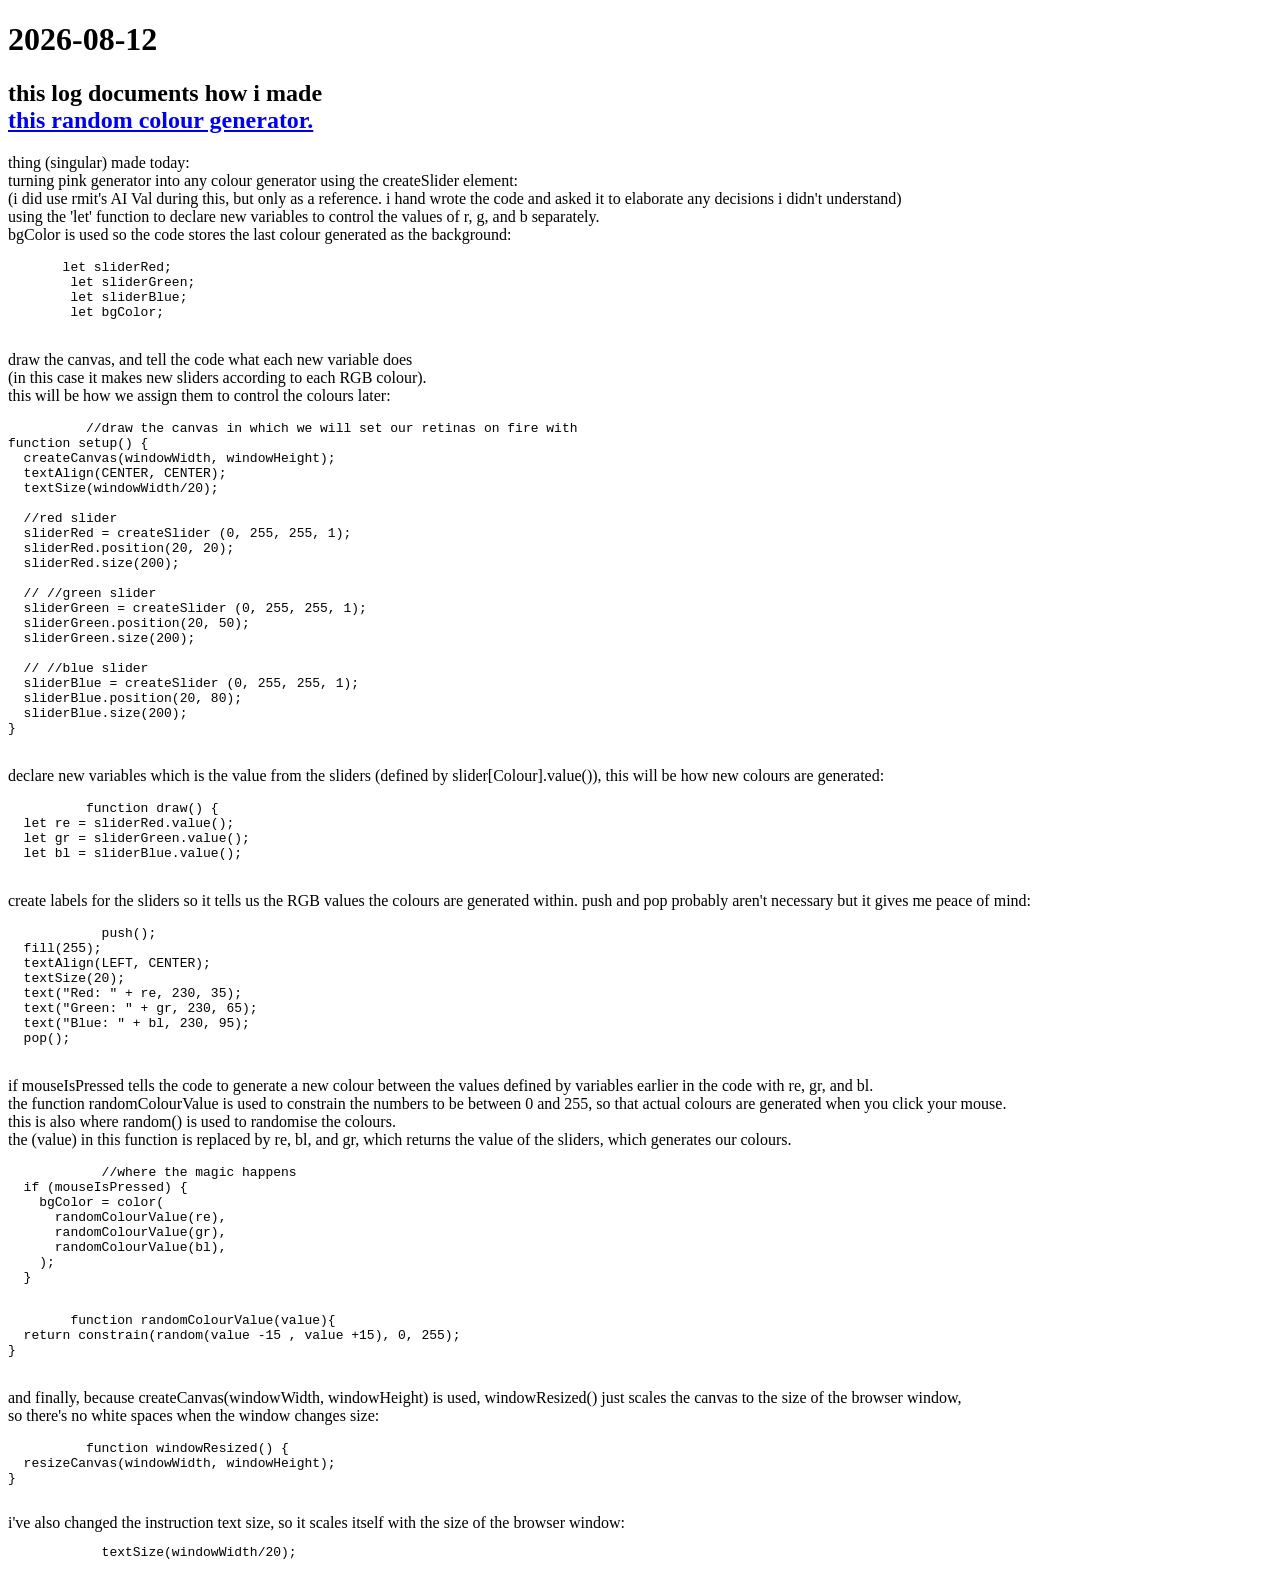
==== 26-08-12.html @ a758a283 "Update and rename page2.html to 26-08-12.html" ====
<!DOCTYPE html>
<html>
  <head>
    <link rel="stylesheet" href="stylep2.css">
    <h1>2026-08-12</h1>
    <h2>this log documents how i made <br>
      <a href="https://editor.p5js.org/orioncore/full/YU_rSaWtq" target="_self">this random colour generator.</a>
    </h2>
  </head>
  <body>
    <main>
     <p>thing (singular) made today:<br>
       turning pink generator into any colour generator using the createSlider element:<br>
       (i did use rmit's AI Val during this, but only as a reference. i hand wrote the code and asked it to elaborate any decisions i didn't understand) <br>
       using the 'let' function to declare new variables to control the values of r, g, and b separately. <br>
       bgColor is used so the code stores the last colour generated as the background:<br>
       <pre>
       let sliderRed;
        let sliderGreen;
        let sliderBlue;
        let bgColor;
         </pre>
     </p> 
      <p>
        draw the canvas, and tell the code what each new variable does <br>
        (in this case it makes new sliders according to each RGB colour). <br>
        this will be how we assign them to control the colours later:<br>
        <pre>
          //draw the canvas in which we will set our retinas on fire with
function setup() {
  createCanvas(windowWidth, windowHeight);
  textAlign(CENTER, CENTER);
  textSize(windowWidth/20);

  //red slider
  sliderRed = createSlider (0, 255, 255, 1);
  sliderRed.position(20, 20);
  sliderRed.size(200);

  // //green slider
  sliderGreen = createSlider (0, 255, 255, 1);
  sliderGreen.position(20, 50);
  sliderGreen.size(200);

  // //blue slider
  sliderBlue = createSlider (0, 255, 255, 1);
  sliderBlue.position(20, 80);
  sliderBlue.size(200);
}
        </pre>
      </p>
      <p>
        declare new variables which is the value from the sliders (defined by slider[Colour].value()), this will be how new colours are generated:
        <pre>
          function draw() {
  let re = sliderRed.value();
  let gr = sliderGreen.value();
  let bl = sliderBlue.value();
        </pre>
      </p>
      <p>
        create labels for the sliders so it tells us the RGB values the colours are generated within. 
        push and pop probably aren't necessary but it gives me peace of mind:
        <pre>
            push();
  fill(255);
  textAlign(LEFT, CENTER);
  textSize(20);
  text("Red: " + re, 230, 35);
  text("Green: " + gr, 230, 65);
  text("Blue: " + bl, 230, 95);
  pop();
        </pre>
      </p>
      <p>
        if mouseIsPressed tells the code to generate a new colour between the values defined by variables earlier in the code with re, gr, and bl. <br>
	      the function randomColourValue is used to constrain the numbers to be between 0 and 255, so that actual colours are generated when you click your mouse. <br>
        this is also where random() is used to randomise the colours. <br>
        the (value) in this function is replaced by re, bl, and gr, which returns the value of the sliders, which generates our colours. <br>
        <pre>
            //where the magic happens
  if (mouseIsPressed) {
    bgColor = color(
      randomColourValue(re),
      randomColourValue(gr),
      randomColourValue(bl),
    );
  }
        </pre>
      <pre>
        function randomColourValue(value){
  return constrain(random(value -15 , value +15), 0, 255);
}
      </pre>
      </p>
      <p>
        and finally, because createCanvas(windowWidth, windowHeight) is used, windowResized() just scales the canvas to the size of the browser window, <br>
        so there's no white spaces when the window changes size:<br>
        <pre>
          function windowResized() {
  resizeCanvas(windowWidth, windowHeight);
}
        </pre>
        i've also changed the instruction text size, so it scales itself with the size of the browser window:<br>
        <pre>
            textSize(windowWidth/20);
        </pre>
      </p>
    </main>
  </body>
</html>
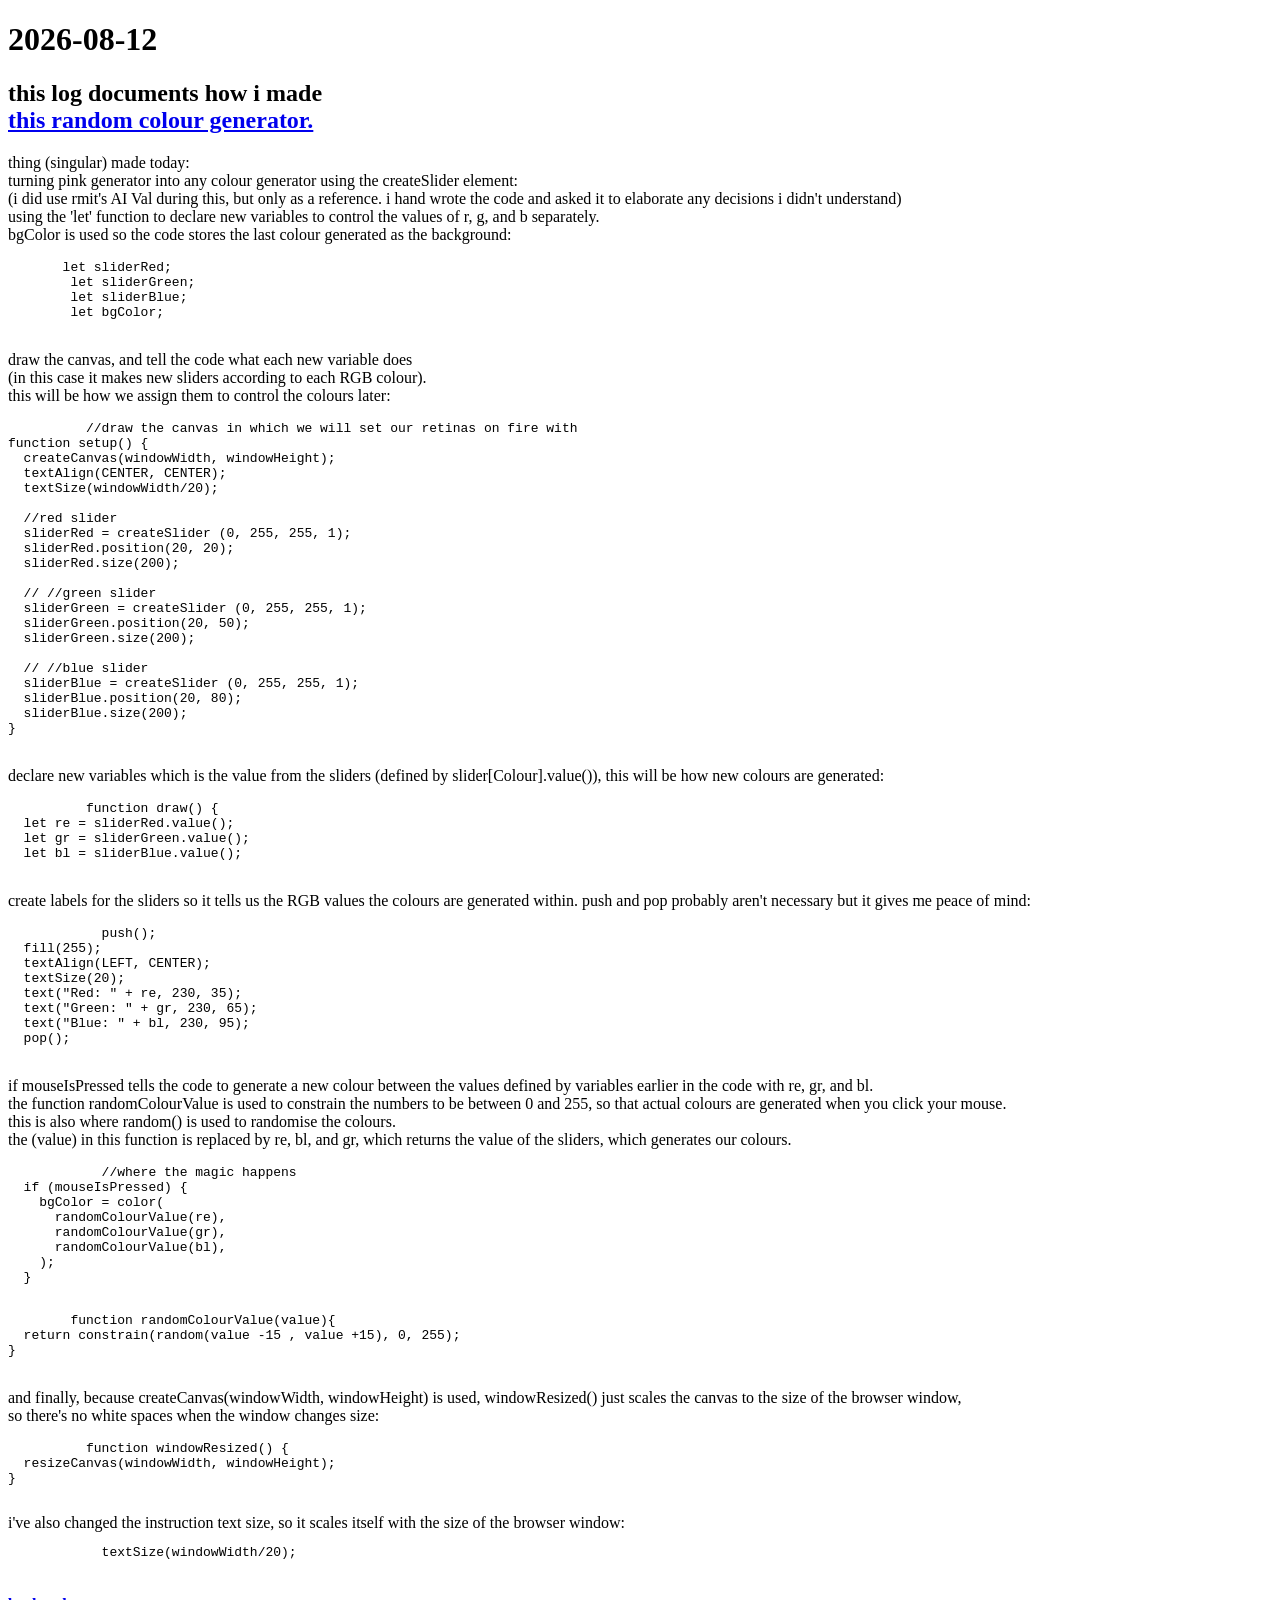
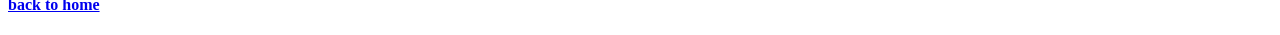
==== commit dd73791a: "Update 26-08-12.html" ====
--- a/26-08-12.html
+++ b/26-08-12.html
@@ -106,6 +106,7 @@
             textSize(windowWidth/20);
         </pre>
       </p>
+		<h4><a href="index.html" target="_self">back to home</a></h4>
     </main>
   </body>
 </html>
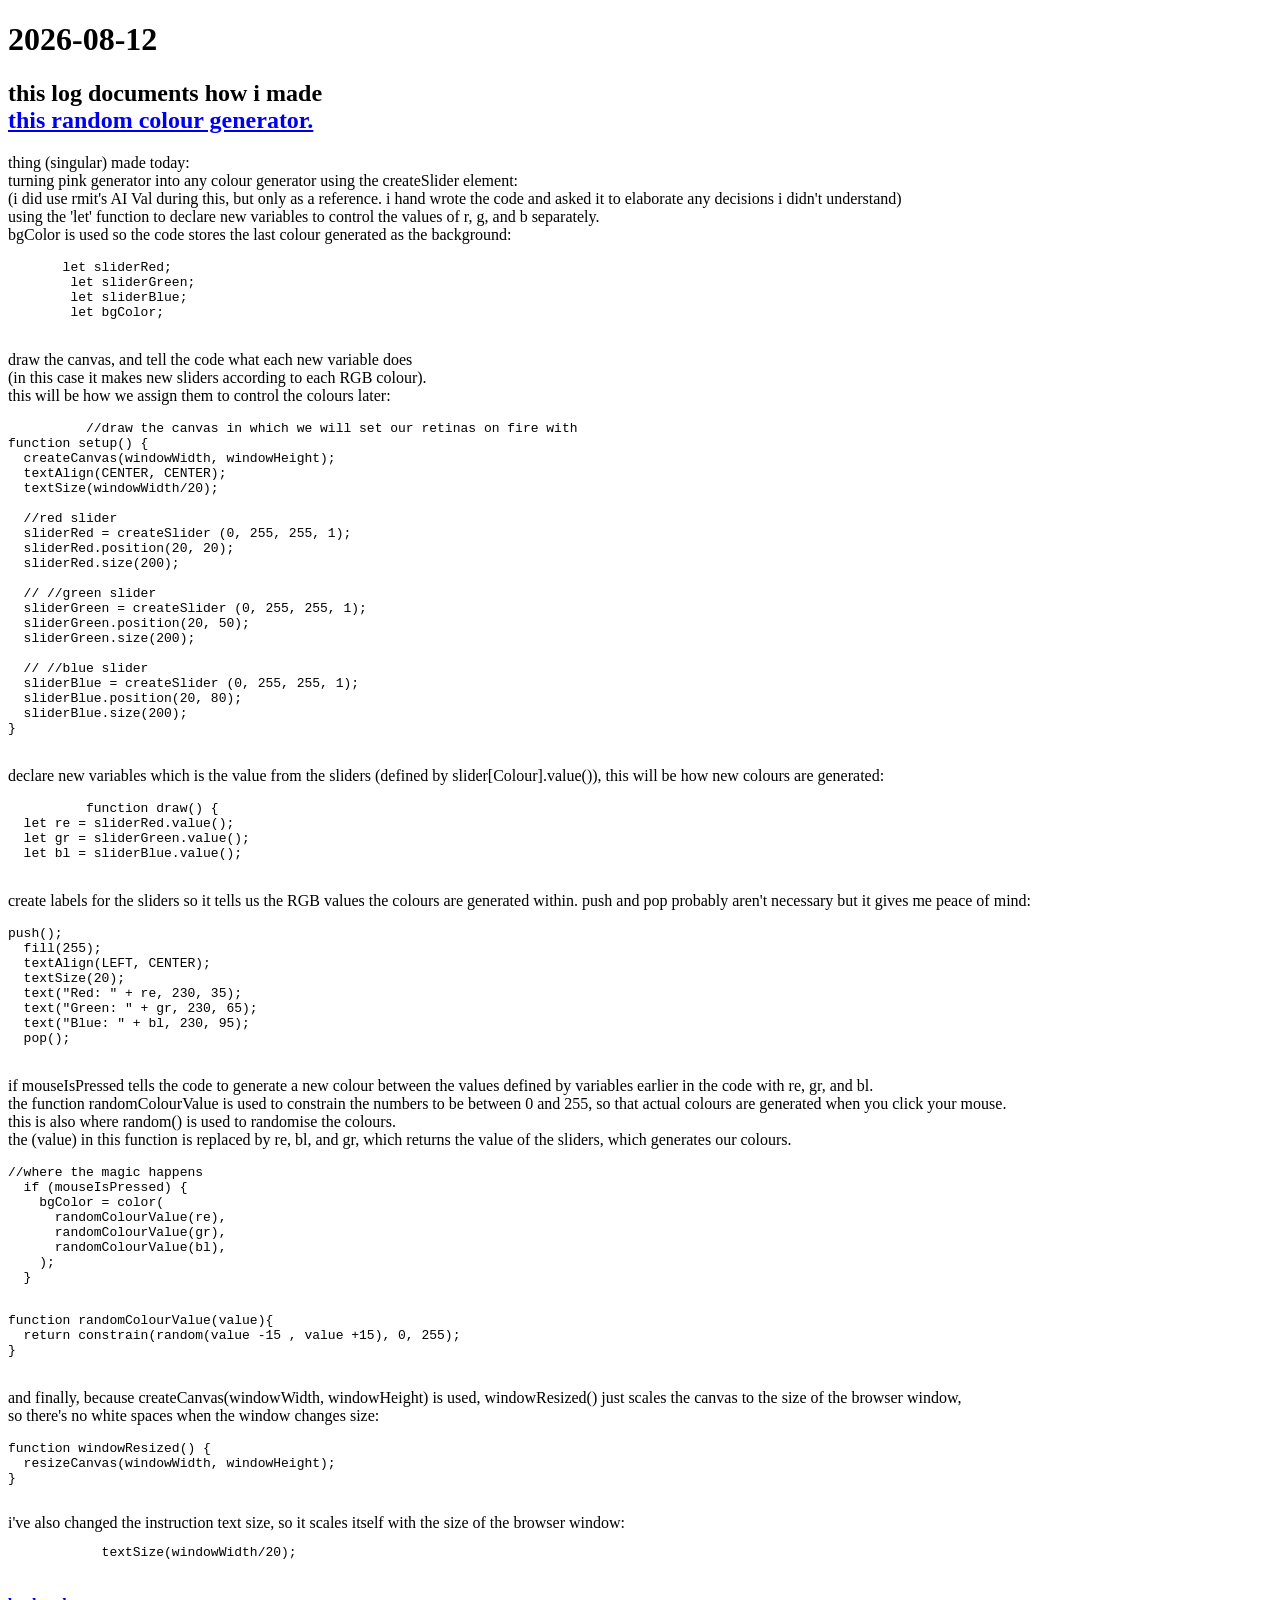
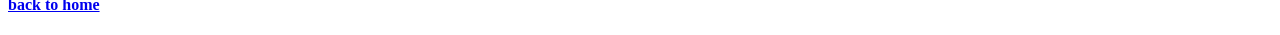
==== commit c0b8afa4: "Update 26-08-12.html" ====
--- a/26-08-12.html
+++ b/26-08-12.html
@@ -62,7 +62,7 @@
         create labels for the sliders so it tells us the RGB values the colours are generated within. 
         push and pop probably aren't necessary but it gives me peace of mind:
         <pre>
-            push();
+push();
   fill(255);
   textAlign(LEFT, CENTER);
   textSize(20);
@@ -78,7 +78,7 @@
         this is also where random() is used to randomise the colours. <br>
         the (value) in this function is replaced by re, bl, and gr, which returns the value of the sliders, which generates our colours. <br>
         <pre>
-            //where the magic happens
+//where the magic happens
   if (mouseIsPressed) {
     bgColor = color(
       randomColourValue(re),
@@ -88,7 +88,7 @@
   }
         </pre>
       <pre>
-        function randomColourValue(value){
+function randomColourValue(value){
   return constrain(random(value -15 , value +15), 0, 255);
 }
       </pre>
@@ -97,7 +97,7 @@
         and finally, because createCanvas(windowWidth, windowHeight) is used, windowResized() just scales the canvas to the size of the browser window, <br>
         so there's no white spaces when the window changes size:<br>
         <pre>
-          function windowResized() {
+function windowResized() {
   resizeCanvas(windowWidth, windowHeight);
 }
         </pre>
--- a/stylep2.css
+++ b/stylep2.css
@@ -0,0 +1,11 @@
+.comic-relief-regular {
+  font-family: "Comic Relief", system-ui;
+  font-weight: 400;
+  font-style: normal;
+}
+
+.comic-relief-bold {
+  font-family: "Comic Relief", system-ui;
+  font-weight: 700;
+  font-style: normal;
+}
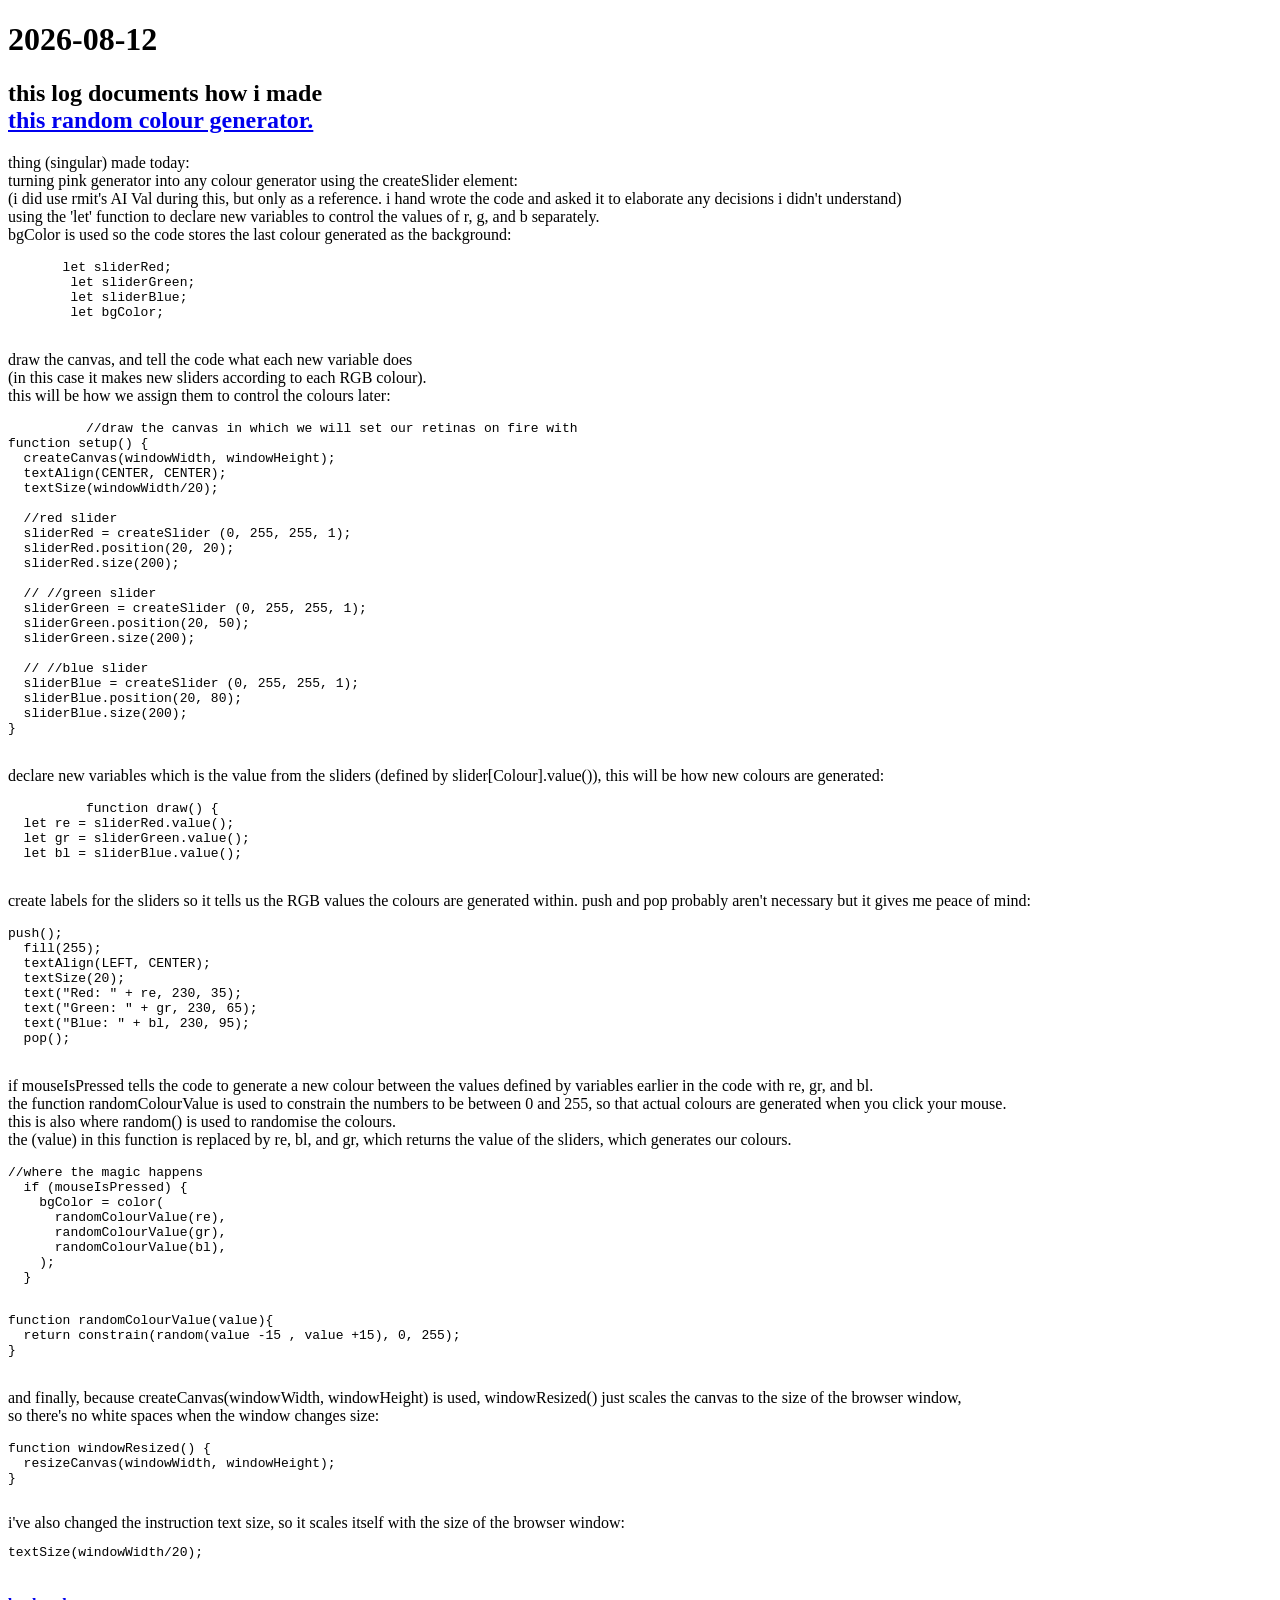
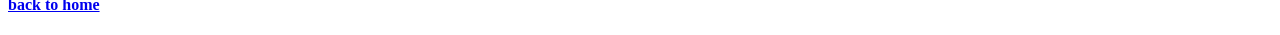
==== commit 3bdb8ce0: "Update 26-08-12.html" ====
--- a/26-08-12.html
+++ b/26-08-12.html
@@ -103,7 +103,7 @@
         </pre>
         i've also changed the instruction text size, so it scales itself with the size of the browser window:<br>
         <pre>
-            textSize(windowWidth/20);
+textSize(windowWidth/20);
         </pre>
       </p>
 		<h4><a href="index.html" target="_self">back to home</a></h4>
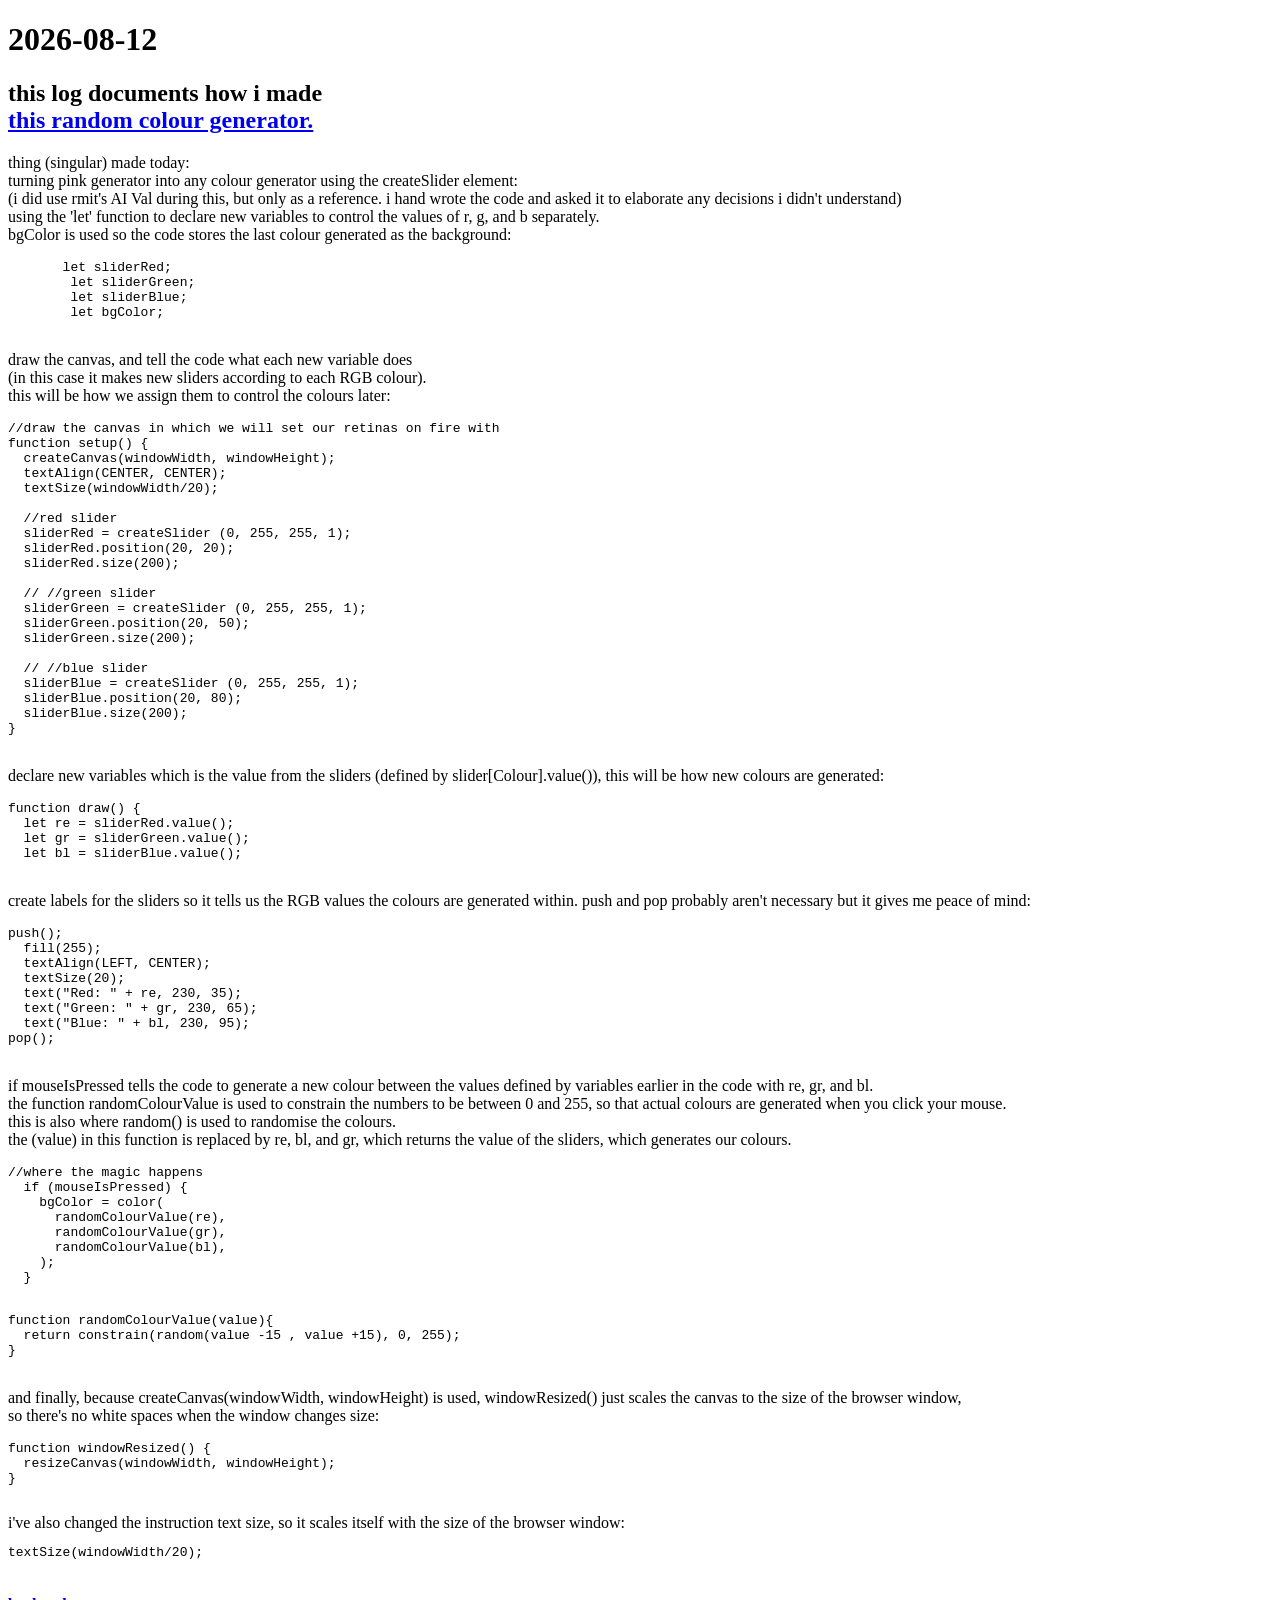
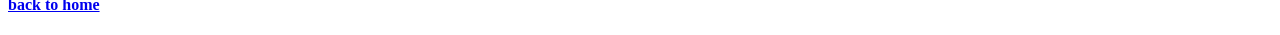
==== commit 6f2a6190: "Update 26-08-12.html" ====
--- a/26-08-12.html
+++ b/26-08-12.html
@@ -2,6 +2,7 @@
 <html>
   <head>
     <link rel="stylesheet" href="stylep2.css">
+	  <head style="font-family: 'Comic Relief', sans-serif;">
     <h1>2026-08-12</h1>
     <h2>this log documents how i made <br>
       <a href="https://editor.p5js.org/orioncore/full/YU_rSaWtq" target="_self">this random colour generator.</a>
@@ -9,6 +10,7 @@
   </head>
   <body>
     <main>
+		<p style="font-family: 'Comic Relief', sans-serif;">
      <p>thing (singular) made today:<br>
        turning pink generator into any colour generator using the createSlider element:<br>
        (i did use rmit's AI Val during this, but only as a reference. i hand wrote the code and asked it to elaborate any decisions i didn't understand) <br>
@@ -26,7 +28,7 @@
         (in this case it makes new sliders according to each RGB colour). <br>
         this will be how we assign them to control the colours later:<br>
         <pre>
-          //draw the canvas in which we will set our retinas on fire with
+//draw the canvas in which we will set our retinas on fire with
 function setup() {
   createCanvas(windowWidth, windowHeight);
   textAlign(CENTER, CENTER);
@@ -52,7 +54,7 @@
       <p>
         declare new variables which is the value from the sliders (defined by slider[Colour].value()), this will be how new colours are generated:
         <pre>
-          function draw() {
+function draw() {
   let re = sliderRed.value();
   let gr = sliderGreen.value();
   let bl = sliderBlue.value();
@@ -69,7 +71,7 @@
   text("Red: " + re, 230, 35);
   text("Green: " + gr, 230, 65);
   text("Blue: " + bl, 230, 95);
-  pop();
+pop();
         </pre>
       </p>
       <p>
